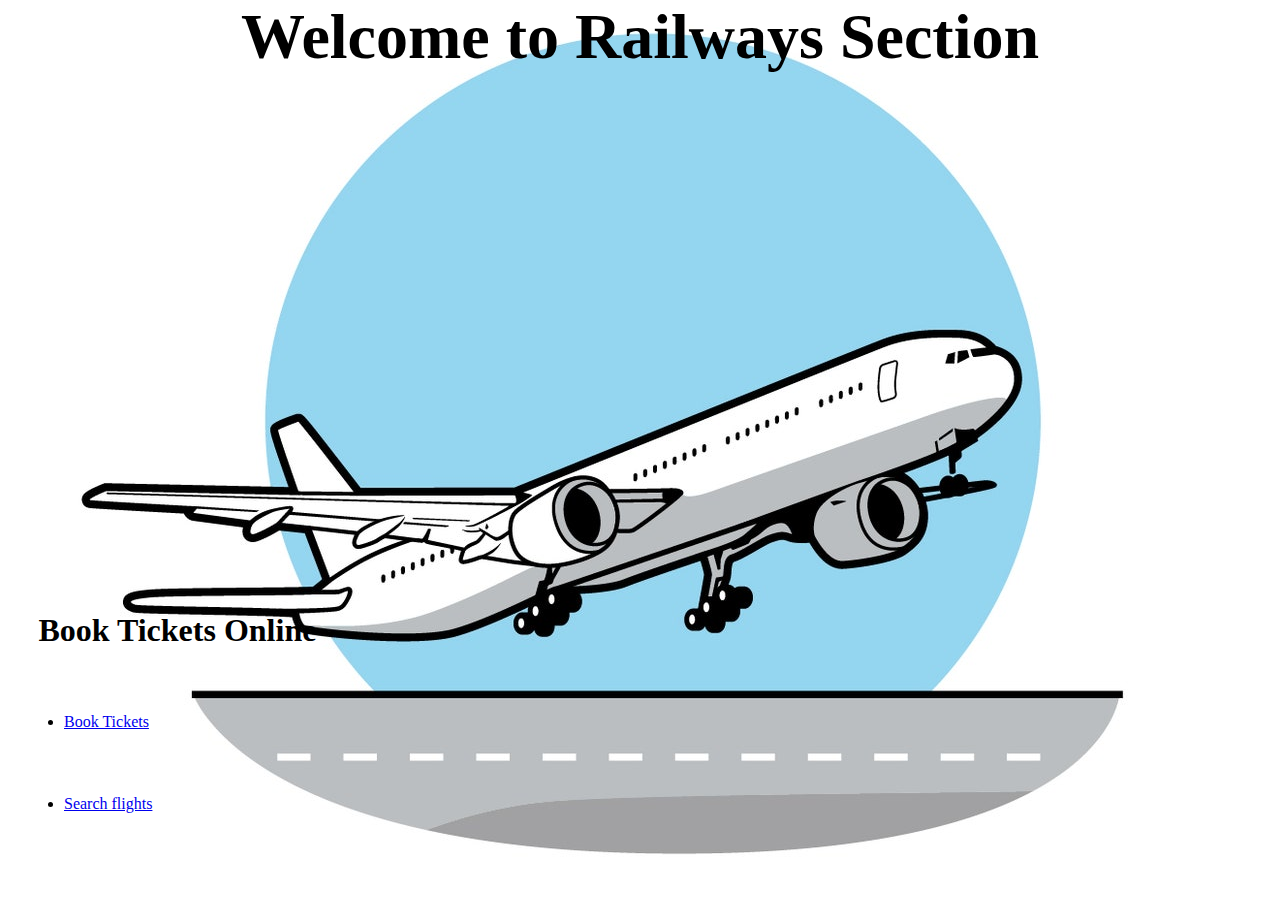
==== airports.html @ 4c148e3d "Adding pages" ====
<!DOCTYPE html>
<html lang="en">
<head>
    <meta charset="UTF-8">
    <meta http-equiv="X-UA-Compatible" content="IE=edge">
    <meta name="viewport" content="width=device-width, initial-scale=1.0">
    <title>Document</title>
    <link rel="stylesheet" href="style.css">
</head>
<body>
    <div class="airportbox">
        <section id="airport">
            <h1 class="bairport">Welcome to Railways Section</h1>
            <!-- <button class="btn">Order Now</button> -->
        </section>
    </div>
    <div class="airportbox2">
        <h1>Book Tickets Online - </h1>
    </div>
    <ul id="rlink">
        <li class="itemb"><a href="https://www.makemytrip.com/flights/">Book Tickets</a></li>
        <li class="itemb"><a href="https://www.cleartrip.com/">Search flights</a></li>
        <!-- <li class="itemb"><a href="">Live Station</a></li>
        <li class="itemb"><a href="https://enquiry.indianrail.gov.in/mntes/">Spot Your Train</a></li> -->
    </ul>
</body>
</html>
---- style.css ----
/* CSS reset */
*{
    margin: 0;
    padding: 0;
}
html{
    scroll-behavior: smooth;
}

/* navigation bar */
#navbar{
    display: flex;
    align-items: center;

}
 /* navbar:: List styling */
 #navbar{
    position: relative;
}
#navbar ul{
display: flex;
font-family: 'Baloo Bhai 2', cursive;
 }
#navbar::before{
    content: "";
    background-color: black;
    position: absolute;
    height: 100%;
    width: 100%;
    z-index: -1;
    opacity: 0.4;
}
 #navbar ul li{
     list-style: none;
     font-size: 1.3rem;

 }

 #navbar ul li a{
     color: white;
   display: block;
   padding: 3px 22px;
   border-radius: 20px;
   text-decoration: none;

}

#navbar ul li a:hover{
    color: black;
    background-color: white;
 
 }

 /* home Section */
#home{
    display: flex; 
    flex-direction: column;
    padding: 3px 150px;
    height: 500px;
    justify-content: center;
    align-items: center;
}
#home::before{
    content: "";
    position: absolute;
    background: url(bg1.jpeg) no-repeat center center/cover;
    height: 88vh;
    width: 100%;
    z-index: -1;
    opacity: 0.78;
}

#home h1{
    color: white;
    text-align: center;
}

#home p{
    color: white;
    text-align: center;
    font-size: 1.3rem;
}
 
/* Services section */
.h-primary-center{
    font-size: 2.2rem;
    margin: 5% 5% 5% 5%;
}
#services{
    height: 200px;
}
.abab{
    margin: 5% 5% 5% 5%;
}

/* utility classes */

.h-primary {
    font-size: 3.5rem;
    padding: 11px;
    /* margin: 2px 457px; */
}
.h-secondary{
    font-size: 2.0rem ;
    padding: 11px;
    margin: 0px 52px;
}



/* contact section */

#contact-us{
    text-align: center;
    font-size: 2.3rem;
}
#contact::before{
    content: "";
    position: absolute;
    width: 100%;
    height: 101.5%;
    z-index: -1;
    opacity: 0.7;
    background: url(contact.jpg) no-repeat center center/cover;

}

#contact-box{
    display: flex;
    justify-content: center;
    align-items: center;
    padding-bottom: 34px;
}
#contact-box input,
#contact-box textarea{
    width: 100%;
    padding: 0.5rem;
    border-radius: 9px;
    font-size: 1.1rem;
}
#contact-box form{
    width: 40%;
}
#contact-box label{
    font-size: 1.3rem;
}

#banks::before{
    content: "";
    position: absolute;
    width: 100%;
    height: 100%;
    z-index: -1;
    opacity: 0.7;
    background: url(./bank.webp) no-repeat center center/cover;

}
.bank{
    text-align: center;
    font-size: 3rem;
}
#blink{
    margin: 5% 0% 5% 2%;
}
.itemb{
    margin: 5% 5% 5% 5%;
}
/* railway */
.railwaybox{
    height: 650px;
    width: 100%;
}
.railwaybox2{
    margin: -3% 3% 3% 3%;
}
#railway{
    text-align: center;
    font-size: 2rem;
}
.brailway{
    content: "";
    position: absolute;
    width: 100%;
    height: 100%;
    z-index: -1;
    /* opacity: 0.7; */
    background: url(./railway.jpg) no-repeat ;

}
/* airport */
.airportbox{
    height: 650px;
    width: 100%;
}
.airportbox2{
    margin: -3% 3% 3% 3%;
}
#airport{
    text-align: center;
    font-size: 2rem;
}
.bairport{
    content: "";
    position: absolute;
    width: 100%;
    height: 100%;
    z-index: -1;
    /* opacity: 0.7; */
    background: url(./airport.jpg) no-repeat center;

}
.btn{
    height: 20px;
    width: 50px;
}
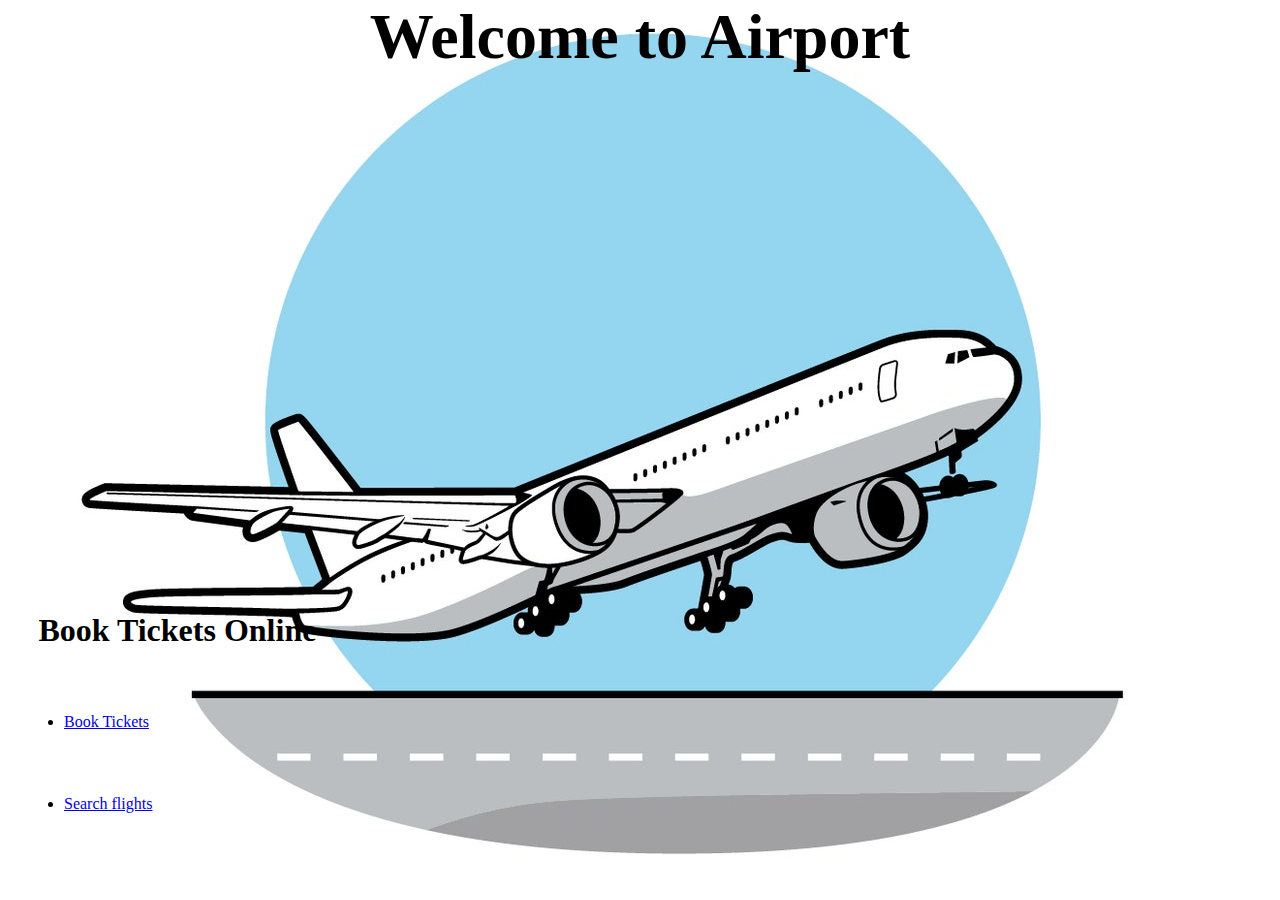
==== commit a3d60e2c: "bug fixed of railways" ====
--- a/airports.html
+++ b/airports.html
@@ -10,7 +10,7 @@
 <body>
     <div class="airportbox">
         <section id="airport">
-            <h1 class="bairport">Welcome to Railways Section</h1>
+            <h1 class="bairport">Welcome to Airport </h1>
             <!-- <button class="btn">Order Now</button> -->
         </section>
     </div>
